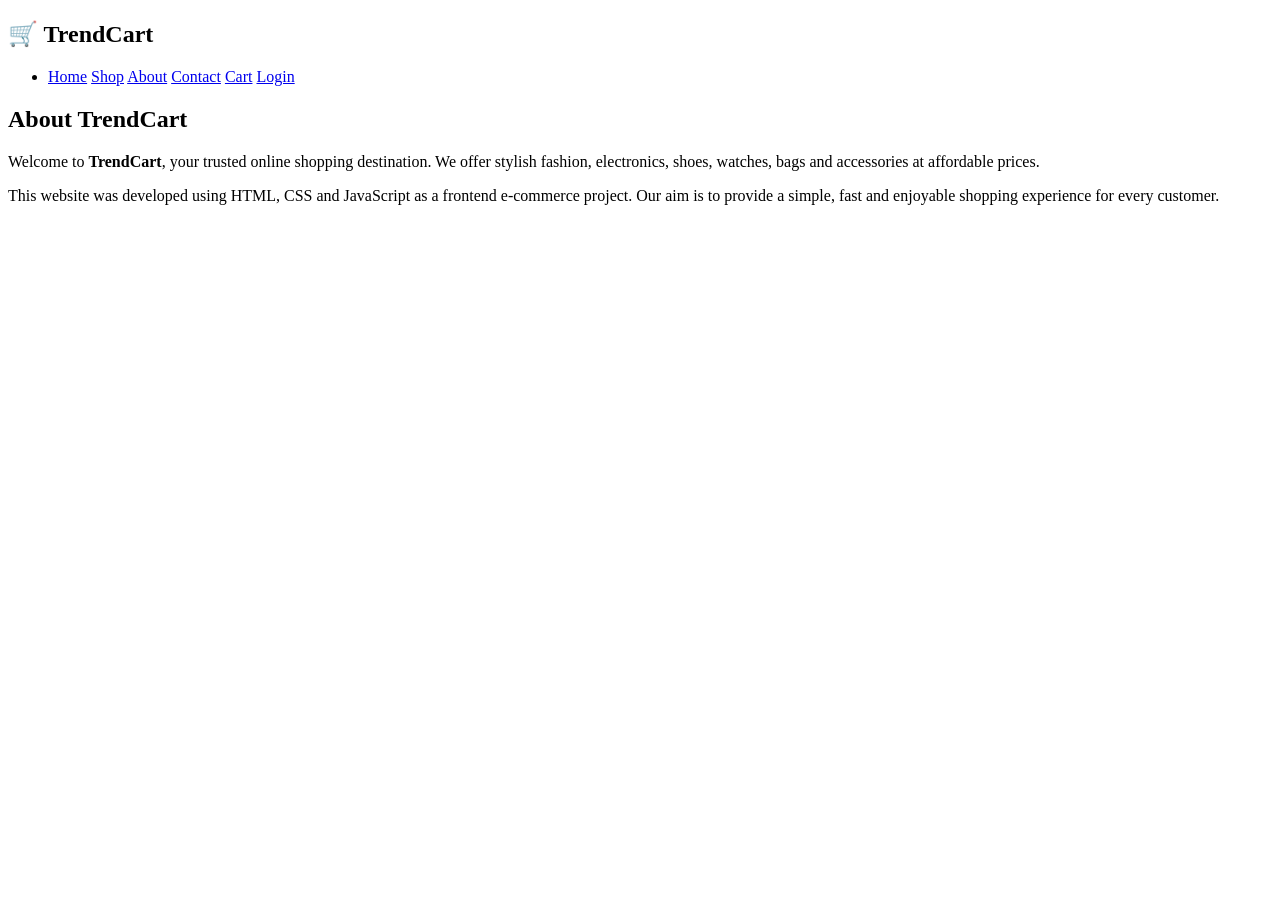
==== about.html @ 8c1ca43a "Add files via upload" ====
<!DOCTYPE html>
<html lang="en">

<head>
    <meta charset="UTF-8">
    <meta name="viewport" content="width=device-width, initial-scale=1.0">
    <title>About | TrendCart</title>

    <link rel="stylesheet" href="trendcart.css">
</head>

<body>

<header>

    <div class="logo">
    <h2>🛒 TrendCart</h2>
</div>

    <nav>
        <nav class="navbar">
        <ul class="nav-links"><li>
        <a href="trendcart.html">Home</a>
        <a href="shop.html">Shop</a>
        <a href="about.html" class="active">About</a>
        <a href="contact.html">Contact</a>
        <a href="cart.html">Cart</a>
        <a href="login.html">Login</a>
    </nav>

</header>

<section class="about">

    <h1>About TrendCart</h1>

    <p>
    Welcome to <strong>TrendCart</strong>, your trusted online shopping destination.
    We offer stylish fashion, electronics, shoes, watches, bags and accessories
    at affordable prices.
</p>

<p>
    This website was developed using HTML, CSS and JavaScript as a frontend
    e-commerce project. Our aim is to provide a simple, fast and enjoyable
    shopping experience for every customer.
</p>

</section>

<script src="trendcart.js"></script>

</body>
</html>
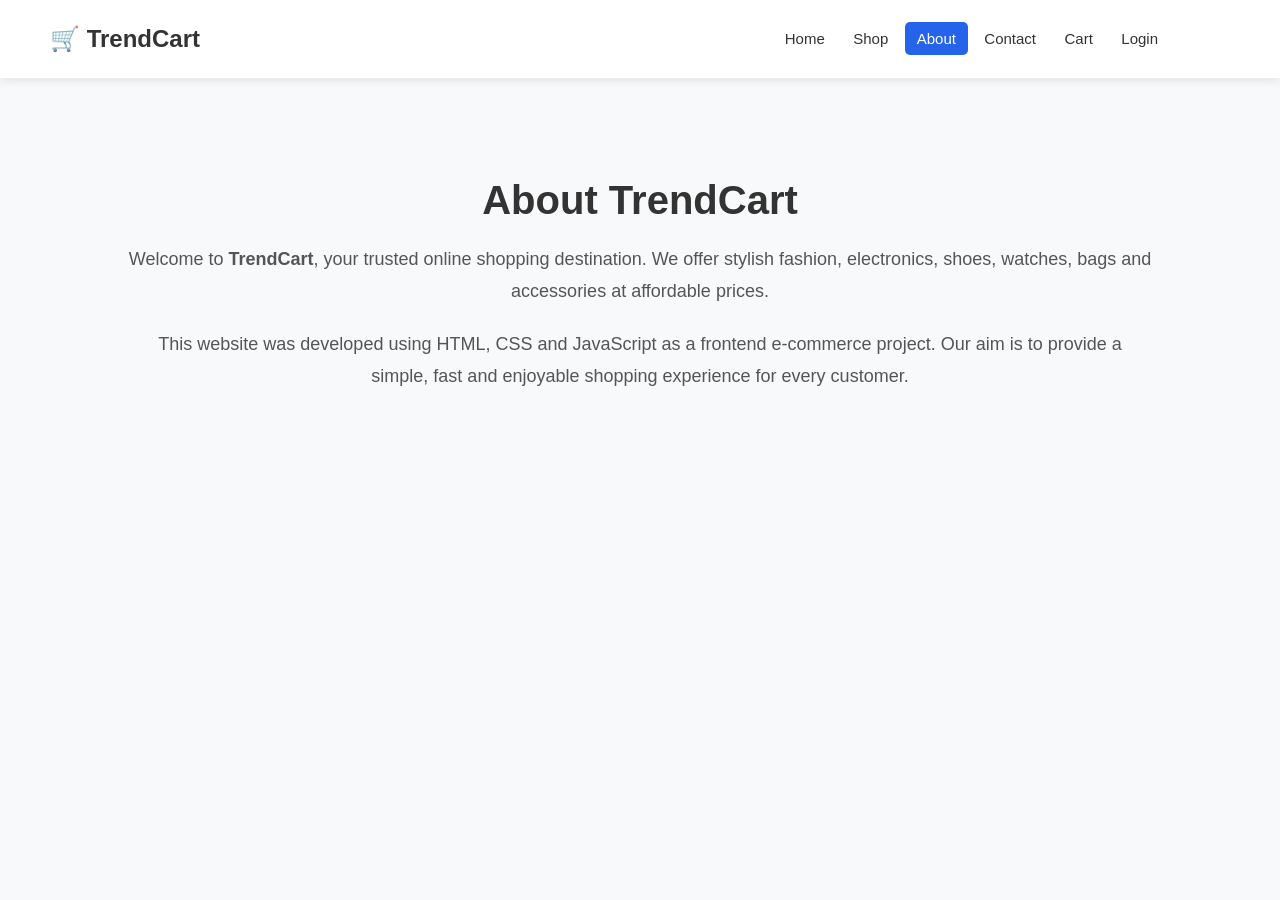
==== commit 54cb780d: "Update about.html" ====
--- a/about.html
+++ b/about.html
@@ -6,7 +6,7 @@
     <meta name="viewport" content="width=device-width, initial-scale=1.0">
     <title>About | TrendCart</title>
 
-    <link rel="stylesheet" href="trendcart.css">
+    <link rel="stylesheet" href="style.css">
 </head>
 
 <body>
@@ -51,4 +51,4 @@
 <script src="trendcart.js"></script>
 
 </body>
-</html>+</html>
--- a/style.css
+++ b/style.css
@@ -0,0 +1,888 @@
+/* Google Font */
+*{
+    margin:0;
+    padding:0;
+    box-sizing:border-box;
+    font-family:'Poppins',sans-serif;
+}
+
+body{
+    background:#f8f9fa;
+    color:#333;
+}
+
+/* Header */
+header{
+    background:#fff;
+    box-shadow:0 2px 10px rgba(0,0,0,0.1);
+    position:sticky;
+    top:0;
+    z-index:100;
+    justify-content: space-between;
+    display: flex;
+    align-items: center;
+    padding: 15px 50px;
+}
+
+
+
+.logo a{
+    text-decoration:none;
+    font-size:28px;
+    font-weight:bold;
+    color:#2563eb
+
+}
+
+.logo{
+    padding-right: 50px;
+}
+
+
+.navbar{
+    display: flex;
+    justify-content: space-between;
+    align-items: center;
+    padding: 15px 60px;
+    background: white;
+}
+
+.nav-links{
+    display:flex;
+    list-style:none;
+    gap: 18px;
+    align-items: center;
+}
+
+.nav-links li{
+list-style: none;
+}
+
+.nav-links a{
+    text-decoration:none;
+    color:#333;
+    font-size:15px;
+    transition:0.3s;
+    font-weight: 500;
+    padding: 8px 12px;
+    border-radius: 5px;
+    white-space: nowrap;
+}
+
+.nav-links a:hover,
+.nav-links a.active{
+  background-color: #2563eb;
+  color: white;
+}
+
+ .icons a{
+display: flex;
+gap: 20px;
+color: #333;
+font-size: 24px;
+text-decoration: none;
+transition: 0.3s;
+ }
+
+.icons{
+    margin-left:30px;  /*space after navigation*/
+    margin-right: 25px;/*space before searchbox*/
+    font-size:22px;
+    cursor:pointer;
+    transition:.3s;
+    text-decoration: none;
+    color: #333;
+    align-items: center;
+    gap: 22px;        /*gap between search,heart,cart*/
+    display: flex;
+}
+
+.icons a:hover{
+    color:#2563eb;
+}
+
+/* Hero Section */
+
+.hero{
+    display:flex;
+    justify-content:center;
+    align-items:center;
+    text-align:center;
+    height:85vh;
+    background:#eef4ff;
+    padding-top: 70px;
+}
+
+.hero-text h1{
+    font-size:50px;
+    margin-bottom:20px;
+}
+
+.hero-text p{
+    width:500px;
+    margin:auto;
+    color:#666;
+    line-height:1.7;
+}
+
+.btn{
+    display:inline-block;
+    margin-top:30px;
+    background:#2563eb;
+    color:white;
+    text-decoration:none;
+    padding:12px 30px;
+    border-radius:5px;
+    transition:.3s;
+}
+
+.btn:hover{
+    background:#1d4ed8;
+}
+
+/* Featured Products */
+
+.products{
+    width:90%;
+    margin:60px auto;
+}
+
+.products h2{
+    text-align:center;
+    margin-bottom:40px;
+    font-size:32px;
+}
+
+.product-container{
+    display:grid;
+    grid-template-columns:repeat(4,1fr);
+    gap:20px;
+}
+
+.product-card{
+    background:white;
+    border-radius:10px;
+    padding:15px;
+    text-align:center;
+    box-shadow:0 2px 10px rgba(0,0,0,.1);
+    transition:.3s;
+}
+
+.product-card:hover{
+    transform:translateY(-5px);
+}
+
+.product-card img{
+    width:100%;
+    height:220px;
+    object-fit:cover;
+    border-radius:8px;
+}
+
+.product-card h3{
+    margin:15px 0 10px;
+}
+
+.product-card p{
+    color:#2563eb;
+    font-weight:bold;
+    margin-bottom:15px;
+}
+
+.product-card button{
+    width:100%;
+    padding:10px;
+    background:#2563eb;
+    color:white;
+    border:none;
+    border-radius:5px;
+    cursor:pointer;
+}
+
+.product-card button:hover{
+    background:#1d4ed8;
+}
+
+/* Categories */
+
+.categories{
+    width:90%;
+    margin:60px auto;
+    text-align:center;
+}
+
+.categories h2{
+    margin-bottom:35px;
+    font-size:30px;
+}
+
+.category-container{
+    display:grid;
+    grid-template-columns:repeat(4,1fr);
+    gap:20px;
+}
+
+.category-card{
+    background:#fff;
+    padding:30px;
+    border-radius:10px;
+    box-shadow:0 2px 10px rgba(0,0,0,0.1);
+    transition:.3s;
+}
+
+.category-card:hover{
+    transform:translateY(-5px);
+}
+
+.category-card i{
+    font-size:40px;
+    color:#2563eb;
+    margin-bottom:15px;
+}
+
+.category-card h3{
+    font-size:20px;
+}
+
+/* Features */
+
+.features{
+    width:90%;
+    margin:70px auto;
+    text-align:center;
+}
+
+.features h2{
+    font-size:32px;
+    margin-bottom:40px;
+}
+
+.feature-container{
+    display:grid;
+    grid-template-columns:repeat(4,1fr);
+    gap:20px;
+}
+
+.feature-card{
+    background:#fff;
+    padding:25px;
+    border-radius:10px;
+    box-shadow:0 2px 10px rgba(0,0,0,0.1);
+    transition:0.3s;
+}
+
+.feature-card:hover{
+    transform:translateY(-5px);
+}
+
+.feature-card i{
+    font-size:40px;
+    color:#2563eb;
+    margin-bottom:15px;
+}
+
+.feature-card h3{
+    margin-bottom:10px;
+}
+
+.feature-card p{
+    color:#666;
+    line-height:1.6;
+}
+
+/* Offer Banner */
+
+.offer{
+    width:90%;
+    margin:70px auto;
+    background:#2563eb;
+    color:white;
+    border-radius:15px;
+    display:flex;
+    justify-content:space-between;
+    align-items:center;
+    padding:40px;
+}
+
+.offer-text{
+    width:55%;
+}
+
+.offer-text h2{
+    font-size:38px;
+    margin-bottom:15px;
+}
+
+.offer-text p{
+    margin-bottom:20px;
+    line-height:1.6;
+}
+
+.offer-btn{
+    display:inline-block;
+    text-decoration:none;
+    background:#fff;
+    color:#2563eb;
+    padding:12px 28px;
+    border-radius:5px;
+    font-weight:600;
+}
+
+.offer-image img{
+    width:280px;
+}
+
+/* Reviews */
+
+.reviews{
+    width:90%;
+    margin:70px auto;
+    text-align:center;
+}
+
+.reviews h2{
+    margin-bottom:40px;
+    font-size:32px;
+}
+
+.review-container{
+    display:grid;
+    grid-template-columns:repeat(3,1fr);
+    gap:25px;
+}
+
+.review-card{
+    background:#fff;
+    padding:25px;
+    border-radius:10px;
+    box-shadow:0 2px 10px rgba(0,0,0,.1);
+    transition:.3s;
+}
+
+.review-card:hover{
+    transform:translateY(-5px);
+}
+
+.review-card img{
+    width:80px;
+    height:80px;
+    border-radius:50%;
+    object-fit:cover;
+    margin-bottom:15px;
+}
+
+.review-card h3{
+    margin-bottom:10px;
+}
+
+.review-card p{
+    color:#666;
+    line-height:1.6;
+}
+
+.stars{
+    color:#f4b400;
+    margin-top:15px;
+    font-size:20px;
+}
+
+/* Footer */
+
+footer{
+    background:#111;
+    color:#fff;
+    padding:50px 10%;
+    margin-top:70px;
+}
+
+.footer-container{
+    display:grid;
+    grid-template-columns:repeat(4,1fr);
+    gap:30px;
+}
+
+.footer-box h2,
+.footer-box h3{
+    margin-bottom:20px;
+}
+
+.footer-box p{
+    color:#ccc;
+    line-height:1.7;
+}
+
+.footer-box a{
+    display:block;
+    color:#ccc;
+    text-decoration:none;
+    margin-bottom:10px;
+    transition:.3s;
+}
+
+.footer-box a:hover{
+    color:#2563eb;
+}
+
+.social-icons a{
+    display:inline-block;
+    width:40px;
+    height:40px;
+    line-height:40px;
+    text-align:center;
+    background:#2563eb;
+    color:#fff;
+    border-radius:50%;
+    margin-right:10px;
+    transition:.3s;
+}
+
+.social-icons a:hover{
+    background:#fff;
+    color:#2563eb;
+}
+
+footer hr{
+    margin:30px 0;
+    border:1px solid #333;
+}
+
+.copyright{
+    text-align:center;
+    color:#bbb;
+}
+
+/* Shop Page */
+
+.shop-page{
+    width:90%;
+    margin:120px auto 50px;
+}
+
+.shop-page h1{
+    text-align:center;
+    margin-bottom:40px;
+}
+
+.product-container{
+    display:grid;
+    grid-template-columns:repeat(auto-fit,minmax(220px,1fr));
+    gap:25px;
+}
+
+/* Cart Page */
+
+.cart{
+    width:80%;
+    margin:100px auto;
+}
+
+.cart h2{
+    text-align:center;
+    margin-bottom:30px;
+}
+
+.buy-btn{
+    padding:12px 30px;
+    background:#28a745;
+    color:white;
+    border:none;
+    border-radius:5px;
+    cursor:pointer;
+    margin-left:10px;
+}
+
+.buy-btn:hover{
+    background:#218838;
+}
+
+table{
+    width:100%;
+    border-collapse:collapse;
+}
+
+table th,
+table td{
+    border:1px solid #ddd;
+    padding:15px;
+    text-align:center;
+}
+
+table th{
+    background:#2563eb;
+    color:white;
+}
+
+.checkout-btn{
+    margin-top:30px;
+    padding:12px 25px;
+    background:#2563eb;
+    color:white;
+    border:none;
+    border-radius:5px;
+    cursor:pointer;
+}
+
+/* Search Box */
+
+.search-box{
+    text-align:center;
+    margin:30px 0;
+}
+
+.search-box input{
+    width:350px;
+    max-width:90%;
+    padding:12px;
+    border:1px solid #ccc;
+    border-radius:5px;
+    font-size:16px;
+}
+
+/* Login */
+
+.login-container{
+    display:flex;
+    justify-content:center;
+    align-items:center;
+    height:100vh;
+    background:#f5f5f5;
+    margin-bottom: 20px;
+    color: #2563eb;
+    text-align: center;
+}
+
+.login-form{
+    background:#fff;
+    padding:35px;
+    width:350px;
+    border-radius:10px;
+    box-shadow:0 5px 15px rgba(0,0,0,.1);
+}
+
+.login-form h2{
+    text-align:center;
+    margin-bottom:25px;
+}
+
+.login-form input{
+    width:100%;
+    padding:12px;
+    margin:12px 0;
+    border:1px solid #ccc;
+    border-radius:5px;
+}
+
+.login-form button{
+    width:100%;
+    padding:12px;
+    background:#2563eb;
+    color:white;
+    border:none;
+    border-radius:5px;
+    cursor:pointer;
+}
+
+.login-form p{
+    text-align:center;
+    margin-top:20px;
+    font-size: 14px;
+    color: #666;
+}
+
+.login-form a{
+    color:#2563eb;
+    text-decoration:none;
+    font-weight:500;
+}
+
+.login-form a:hover{
+    text-decoration:underline;
+}
+/* Product Details */
+
+.product-details{
+    width:85%;
+    margin:100px auto;
+    display:flex;
+    gap:50px;
+    align-items:center;
+}
+
+.product-image img{
+    width:350px;
+    height:350px;
+    object-fit:cover;
+    border-radius:10px;
+}
+
+.product-info{
+    max-width:450px;
+}
+
+.product-info h1{
+    font-size:35px;
+}
+
+.product-info h2{
+    color:#2563eb;
+    margin:15px 0;
+}
+
+.product-info p{
+    color:#666;
+    line-height:1.6;
+}
+
+.rating{
+    margin:20px 0;
+    color:#f4b400;
+}
+
+.product-info input{
+    width:60px;
+    padding:8px;
+    margin:15px;
+}
+
+.product-info button{
+    padding:12px 30px;
+    background:#2563eb;
+    color:white;
+    border:none;
+    border-radius:5px;
+    cursor:pointer;
+}
+
+#removeBtn{
+    background:red;
+    color:white;
+    border:none;
+    padding:8px 15px;
+    border-radius:5px;
+    cursor:pointer;
+}
+
+#removeBtn:hover{
+    background:darkred;
+}
+
+/* ===========================
+   Responsive Design
+=========================== */
+
+@media (max-width:768px){
+
+    nav{
+        display:flex;
+        flex-direction:column;
+        align-items:center;
+        gap:15px;
+    }
+
+    .hero{
+        flex-direction:column;
+        text-align:center;
+        padding:30px;
+    }
+
+    .hero img{
+        width:250px;
+        margin-top:20px;
+    }
+
+    .product-container{
+        grid-template-columns:1fr;
+    }
+
+    .category-container{
+        grid-template-columns:1fr 1fr;
+    }
+
+    .feature-container{
+        grid-template-columns:1fr;
+    }
+
+    .review-container{
+        grid-template-columns:1fr;
+    }
+
+    .footer-container{
+        grid-template-columns:1fr;
+        text-align:center;
+    }
+
+    .product-details{
+        flex-direction:column;
+        text-align:center;
+    }
+
+    .product-image img{
+        width:250px;
+        height:auto;
+    }
+
+    table{
+        font-size:14px;
+    }
+
+    .search-box input{
+        width:90%;
+    }
+
+}
+
+/* Back to Top Button */
+
+#topBtn{
+    position:fixed;
+    bottom:20px;
+    right:20px;
+    width:45px;
+    height:45px;
+    border:none;
+    border-radius:50%;
+    background:#2563eb;
+    color:white;
+    font-size:20px;
+    cursor:pointer;
+    display:none;
+    transition:0.3s;
+}
+
+#topBtn:hover{
+    background:#1d4ed8;
+}
+
+.product-card{
+    transition:0.3s;
+}
+
+.product-card:hover{
+    transform:translateY(-8px);
+    box-shadow:0 8px 20px rgba(0,0,0,0.15);
+}
+
+/* Contact Page */
+
+.contact{
+    width:60%;
+    margin:100px auto;
+}
+
+.contact h1{
+    text-align:center;
+    margin-bottom:30px;
+}
+
+.contact form{
+    display:flex;
+    flex-direction:column;
+}
+
+.contact input,
+.contact textarea{
+    padding:12px;
+    margin:12px 0;
+    border:1px solid #ccc;
+    border-radius:5px;
+    font-size:16px;
+}
+
+.contact button{
+    padding:12px;
+    background:#2563eb;
+    color:white;
+    border:none;
+    border-radius:5px;
+    cursor:pointer;
+}
+
+.contact button:hover{
+    background:#1d4ed8;
+}
+
+/* About Page */
+
+.about{
+    width:80%;
+    margin:100px auto;
+    text-align:center;
+}
+
+.about h1{
+    font-size:40px;
+    margin-bottom:20px;
+}
+
+.about p{
+    font-size:18px;
+    line-height:1.8;
+    color:#555;
+    margin-bottom:20px;
+}
+
+/* Smooth Scrolling */
+html{
+    scroll-behavior:smooth;
+}
+
+/* Button Hover */
+button{
+    transition:0.3s ease;
+}
+
+button:hover{
+    transform:scale(1.05);
+}
+
+/* Navigation Hover */
+nav a{
+    transition:0.3s ease;
+}
+
+nav a:hover{
+    color:#2563eb;
+}
+
+/* Image Hover */
+.product-card img{
+    transition:0.3s ease;
+}
+
+.product-card img:hover{
+    transform:scale(1.05);
+}
+
+.search-box{
+    width: 350px;
+    margin: 0;
+    display: flex;
+    align-items: center;
+    gap: 10px;
+    margin-left: 20px;
+}
+
+.search-box input{
+    width: 100%;
+    height: 42px;
+    padding: 10px;
+    border: 2px solid #ff6b35;
+    border-radius: 5px 0 0 5px;
+    outline: none;
+}
+
+.search-box button{
+    padding: 10px 15px;
+    border: none;
+    background: #ff6b35;
+    color: white;
+    border-radius: 0 5px 5px 0;
+    cursor: pointer;
+    height: 42px;
+    width: 50px;
+    margin-left: 25px;
+}
+
+.search-box button:hover{
+    background: #e85a2c;
+}
